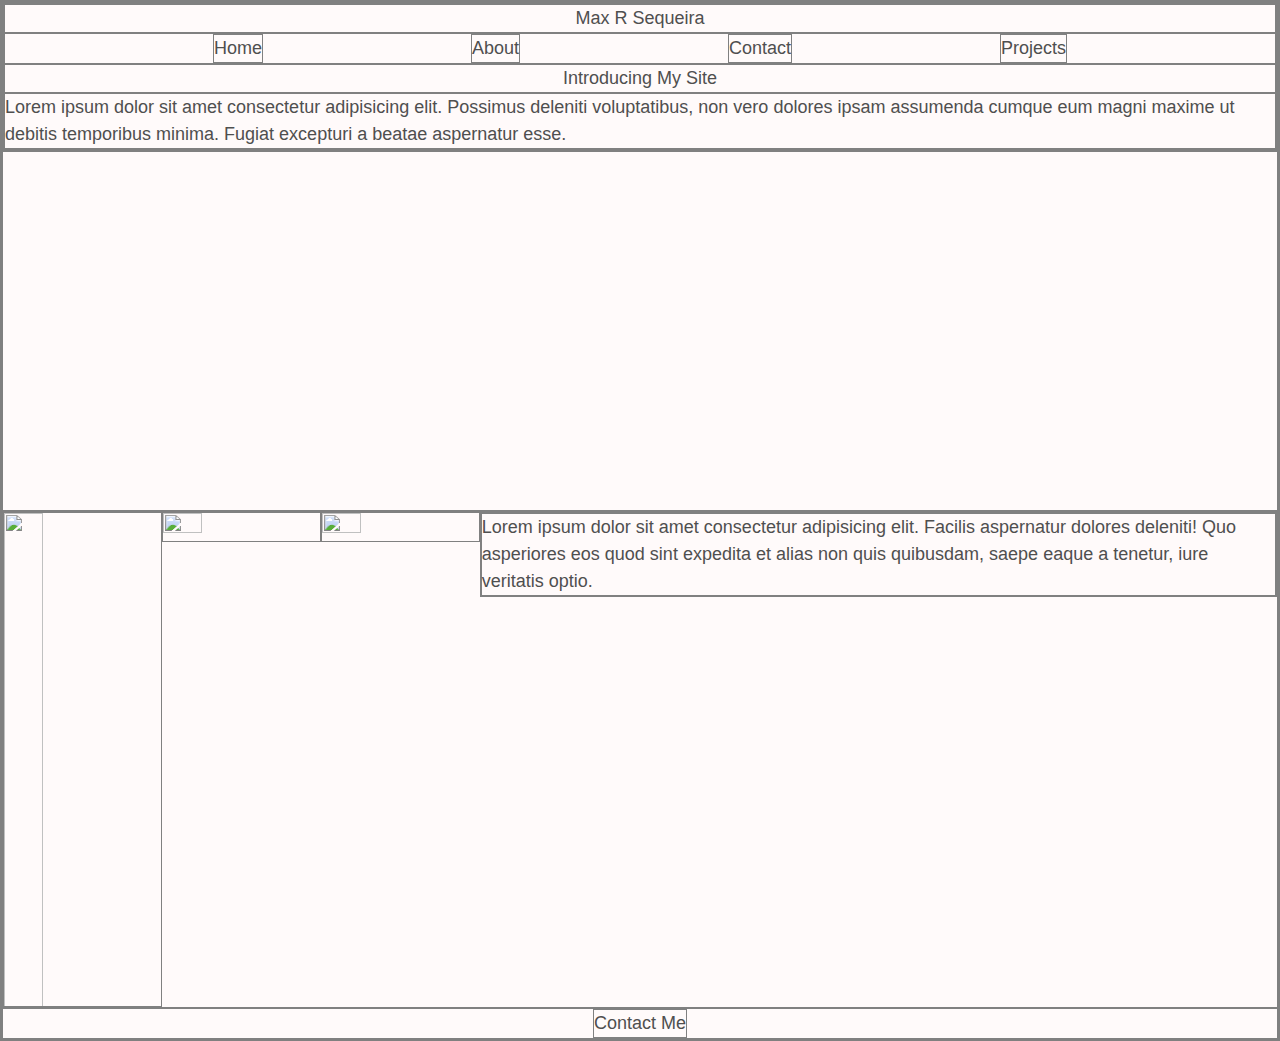
==== index.html @ 5101b160 "Update" ====
<!DOCTYPE html>
<html lang="en">
<head>
    <link rel="stylesheet" href="style/index.css">
    <meta charset="UTF-8">
    <meta name="viewport" content="width=device-width, initial-scale=1.0">
    <title>Max's Sample Website</title>
</head>
<body>
    <section class="top">
        <header>
            <h1>Max R Sequeira</h1>
            <div class="buttons">
            <a href="#">Home</a>
            <a href="#">About</a>
            <a href="#">Contact</a>
            <a href="#">Projects</a>
            </div>
            <h2>Introducing My Site</h2>
            <p>Lorem ipsum dolor sit amet consectetur adipisicing elit. Possimus deleniti voluptatibus, non vero dolores ipsam assumenda cumque eum magni maxime ut debitis temporibus minima. Fugiat excepturi a beatae aspernatur esse.</p>
        </header>
    </section>
    <section class="UpperMiddle">
    </section>
    <section class="LowerMiddle">
        <img class="a" src="https://images.unsplash.com/photo-1519310044370-9d383ee2c2b0?ixlib=rb-1.2.1&ixid=MnwxMjA3fDB8MHxwaG90by1wYWdlfHx8fGVufDB8fHx8&auto=format&fit=crop&w=750&q=80" alt="">
        <img class="b" src="https://images.unsplash.com/photo-1564166174574-a9666f590437?ixid=MnwxMjA3fDB8MHxwaG90by1wYWdlfHx8fGVufDB8fHx8&ixlib=rb-1.2.1&auto=format&fit=crop&w=334&q=80" alt="">
        <img class="c" src="https://images.unsplash.com/photo-1544648720-132573cb590d?ixlib=rb-1.2.1&ixid=MnwxMjA3fDB8MHxwaG90by1wYWdlfHx8fGVufDB8fHx8&auto=format&fit=crop&w=334&q=80" alt="">
        <div><p>Lorem ipsum dolor sit amet consectetur adipisicing elit. Facilis aspernatur dolores deleniti! Quo asperiores eos quod sint expedita et alias non quis quibusdam, saepe eaque a tenetur, iure veritatis optio.</p></div>
    </section> 
    <footer>
        <a href="#">Contact Me</a>
    </footer>
</body>
</html>
---- style/index.css ----
/*MEYERS reset*/

html, body, div, span, applet, object, iframe,
h1, h2, h3, h4, h5, h6, p, blockquote, pre,
a, abbr, acronym, address, big, cite, code,
del, dfn, em, img, ins, kbd, q, s, samp,
small, strike, strong, sub, sup, tt, var,
b, u, i, center,
dl, dt, dd, ol, ul, li,
fieldset, form, label, legend,
table, caption, tbody, tfoot, thead, tr, th, td,
article, aside, canvas, details, embed, 
figure, figcaption, footer, header, hgroup, 
menu, nav, output, ruby, section, summary,
time, mark, audio, video {
	margin: 0;
	padding: 0;
	font-size: 100%;
	font: inherit;
	vertical-align: baseline;
}
/* HTML5 display-role reset for older browsers */
article, aside, details, figcaption, figure, 
footer, header, hgroup, menu, nav, section {
	display: block;
}
ol, ul {
	list-style: none;
}
blockquote, q {
	quotes: none;
}
blockquote:before, blockquote:after,
q:before, q:after {
	content: '';
	content: none;
}
table {
	border-collapse: collapse;
	border-spacing: 0;
}
*{
    box-sizing: border-box;
    margin:0;
    padding:0;
    max-width:100%;
    border:1px solid grey;
}
/*General Styles*/

html{
    font-size:62.5%;
}
body{
    font-size:1.8rem;
    color:#4f4f4f;
    line-height:1.5;
    font-family: 'PT Sans', sans-serif;
    background-color:#FFFAFA;
}
h1, h2{
    text-align:center;
}

a{
    text-decoration:none;
    color:#4f4f4f;
}
hover:a{
    color: red;
}

/*General Styles*/

.Top{
    display:flex;
    justify-content:center;
    align-items: center;
}

.buttons{
    display:flex;
    justify-content:space-evenly;
    align-items:stretch;
    align-content:space-between;
    height: 20%;
}

.UpperMiddle{
    height: 40vh;
    background-image: url('https://images.unsplash.com/photo-1610296669228-602fa827fc1f?ixlib=rb-1.2.1&ixid=MnwxMjA3fDB8MHxwaG90by1wYWdlfHx8fGVufDB8fHx8&auto=format&fit=crop&w=668&q=80');
    background-repeat: no-repeat;
    background-size: cover;
    background-position: bottom;
}

.LowerMiddle{
    display: flex;
    align-items: flex-start;
    justify-content: center;
}

img{
    float:left;
    width: 25%;
    height: 25%;
    object-fit: cover;
}

.a{
    height: 55vh;
}

footer{
    display:flex;
    justify-content:center;
}
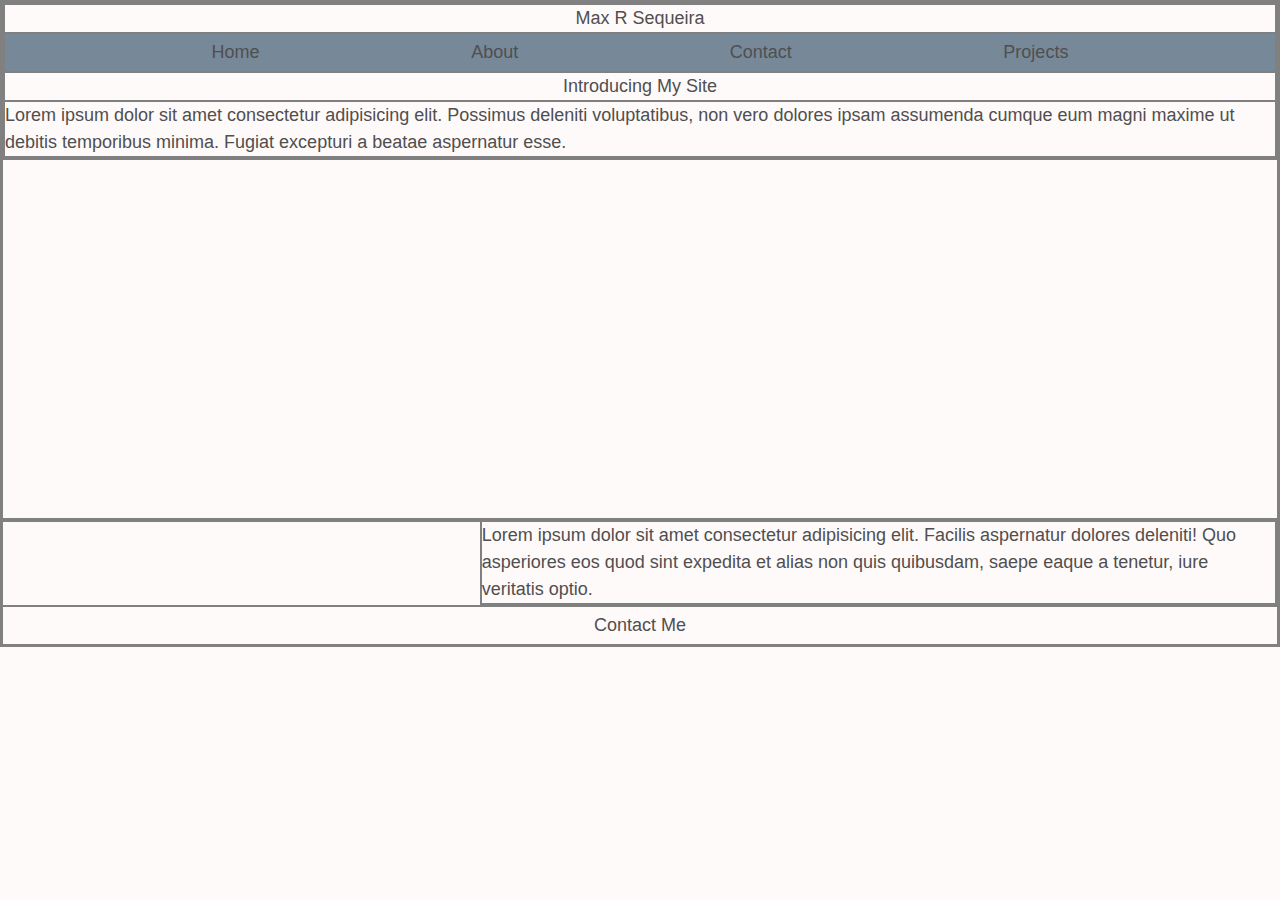
==== commit fe0fe11c: "UPDATE PHEW" ====
--- a/index.html
+++ b/index.html
@@ -11,10 +11,10 @@
         <header>
             <h1>Max R Sequeira</h1>
             <div class="buttons">
-            <a href="#">Home</a>
-            <a href="#">About</a>
-            <a href="#">Contact</a>
-            <a href="#">Projects</a>
+            <a href="index.html">Home</a>
+            <a href="about.html">About</a>
+            <a href="contact.html">Contact</a>
+            <a href="projects.html">Projects</a>
             </div>
             <h2>Introducing My Site</h2>
             <p>Lorem ipsum dolor sit amet consectetur adipisicing elit. Possimus deleniti voluptatibus, non vero dolores ipsam assumenda cumque eum magni maxime ut debitis temporibus minima. Fugiat excepturi a beatae aspernatur esse.</p>
--- a/style/index.css
+++ b/style/index.css
@@ -84,6 +84,7 @@
     align-items:stretch;
     align-content:space-between;
     height: 20%;
+    background-color: lightslategray;
 }
 
 .UpperMiddle{
@@ -103,15 +104,25 @@
 img{
     float:left;
     width: 25%;
-    height: 25%;
+    height: auto;
     object-fit: cover;
 }
 
-.a{
-    height: 55vh;
+a{
+    padding: 5px;
+    border: 2px black;
 }
 
 footer{
     display:flex;
     justify-content:center;
+}
+
+
+
+
+/*PROJECTS PAGE*/
+
+#Projects{
+    background-image: url('https://images.unsplash.com/photo-1610296669228-602fa827fc1f?ixlib=rb-1.2.1&ixid=MnwxMjA3fDB8MHxwaG90by1wYWdlfHx8fGVufDB8fHx8&auto=format&fit=crop&w=668&q=80');
 }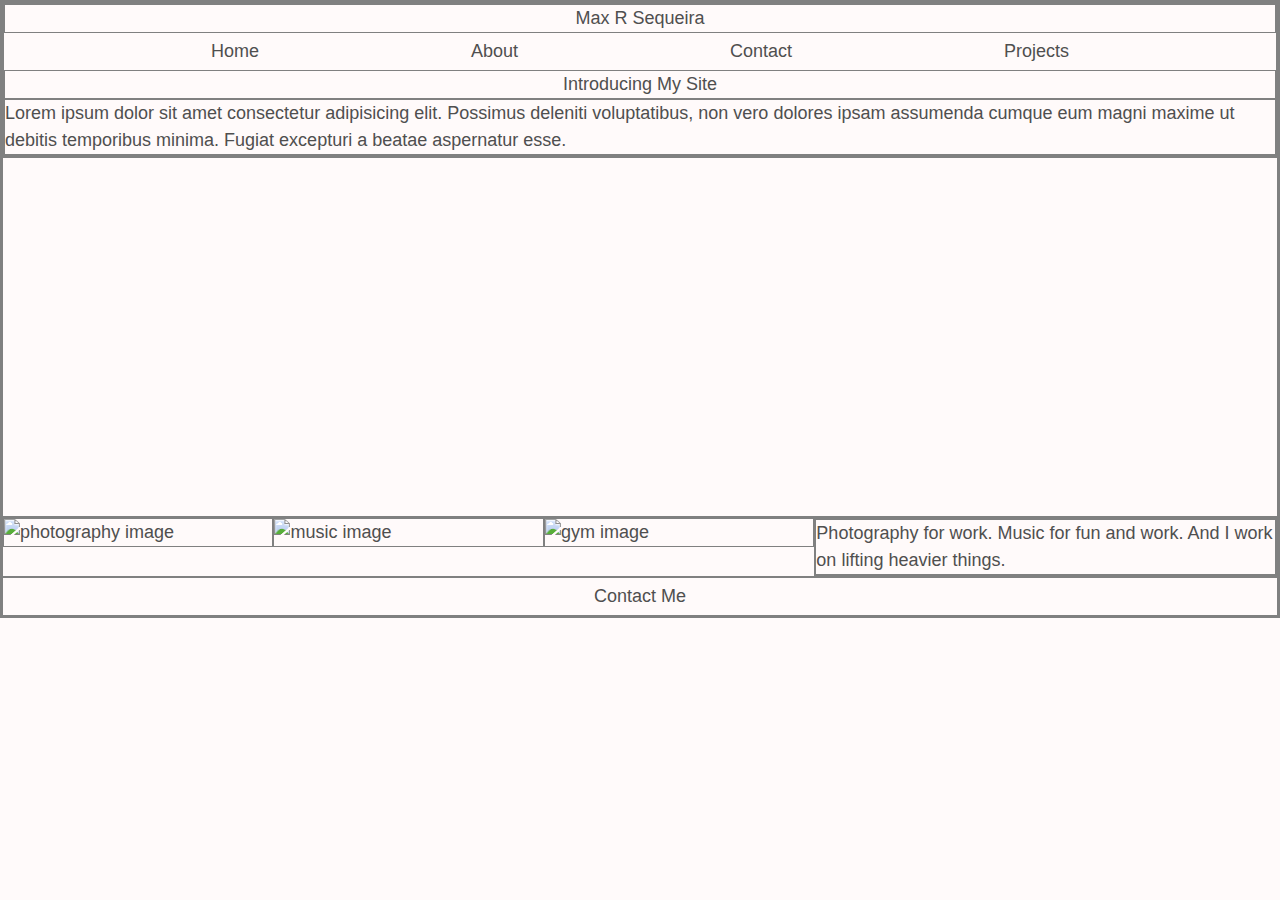
==== commit cd647224: "Another round" ====
--- a/index.html
+++ b/index.html
@@ -23,10 +23,10 @@
     <section class="UpperMiddle">
     </section>
     <section class="LowerMiddle">
-        <img class="a" src="https://images.unsplash.com/photo-1519310044370-9d383ee2c2b0?ixlib=rb-1.2.1&ixid=MnwxMjA3fDB8MHxwaG90by1wYWdlfHx8fGVufDB8fHx8&auto=format&fit=crop&w=750&q=80" alt="">
-        <img class="b" src="https://images.unsplash.com/photo-1564166174574-a9666f590437?ixid=MnwxMjA3fDB8MHxwaG90by1wYWdlfHx8fGVufDB8fHx8&ixlib=rb-1.2.1&auto=format&fit=crop&w=334&q=80" alt="">
-        <img class="c" src="https://images.unsplash.com/photo-1544648720-132573cb590d?ixlib=rb-1.2.1&ixid=MnwxMjA3fDB8MHxwaG90by1wYWdlfHx8fGVufDB8fHx8&auto=format&fit=crop&w=334&q=80" alt="">
-        <div><p>Lorem ipsum dolor sit amet consectetur adipisicing elit. Facilis aspernatur dolores deleniti! Quo asperiores eos quod sint expedita et alias non quis quibusdam, saepe eaque a tenetur, iure veritatis optio.</p></div>
+        <img class="photo" src="https://images.unsplash.com/photo-1611599738437-740eade51365?ixlib=rb-1.2.1&ixid=MnwxMjA3fDB8MHxwaG90by1wYWdlfHx8fGVufDB8fHx8&auto=format&fit=crop&w=401&q=80" alt="photography image">
+        <img class="music" src="https://images.unsplash.com/photo-1558755057-a280f8772d0d?ixlib=rb-1.2.1&ixid=MnwxMjA3fDB8MHxwaG90by1wYWdlfHx8fGVufDB8fHx8&auto=format&fit=crop&w=334&q=80" alt="music image">
+        <img class="gym" src="https://images.unsplash.com/photo-1576678927484-cc907957088c?ixid=MnwxMjA3fDB8MHxwaG90by1wYWdlfHx8fGVufDB8fHx8&ixlib=rb-1.2.1&auto=format&fit=crop&w=334&q=80" alt="gym image">
+        <div class="descrip"><p>Photography for work. Music for fun and work. And I work on lifting heavier things.</p></div>
     </section> 
     <footer>
         <a href="#">Contact Me</a>
--- a/style/index.css
+++ b/style/index.css
@@ -66,7 +66,7 @@
     text-decoration:none;
     color:#4f4f4f;
 }
-hover:a{
+hover:buttons{
     color: red;
 }
 
@@ -84,7 +84,9 @@
     align-items:stretch;
     align-content:space-between;
     height: 20%;
-    background-color: lightslategray;
+    padding: 4px auto;
+    border: 1px;
+
 }
 
 .UpperMiddle{
@@ -101,9 +103,15 @@
     justify-content: center;
 }
 
+div{
+    display:flex; 
+    justify-content: center;
+    align-items: center;
+}
+
 img{
     float:left;
-    width: 25%;
+    width: 30%;
     height: auto;
     object-fit: cover;
 }
@@ -116,13 +124,4 @@
 footer{
     display:flex;
     justify-content:center;
-}
-
-
-
-
-/*PROJECTS PAGE*/
-
-#Projects{
-    background-image: url('https://images.unsplash.com/photo-1610296669228-602fa827fc1f?ixlib=rb-1.2.1&ixid=MnwxMjA3fDB8MHxwaG90by1wYWdlfHx8fGVufDB8fHx8&auto=format&fit=crop&w=668&q=80');
 }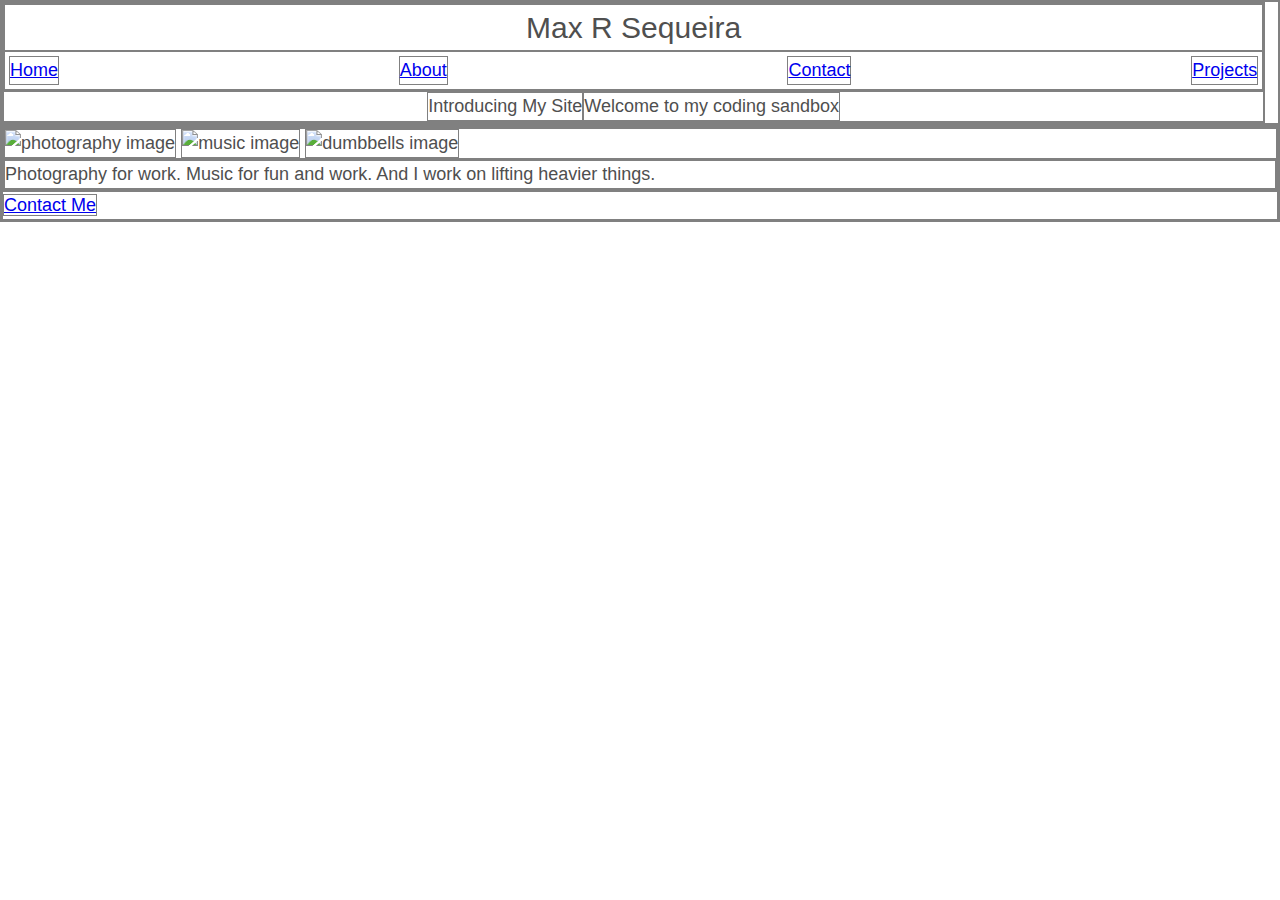
==== commit d38318af: "Doing this week's homework assignment and retouching old assignment. Sending an update to gh" ====
--- a/index.html
+++ b/index.html
@@ -7,25 +7,31 @@
     <title>Max's Sample Website</title>
 </head>
 <body>
-    <section class="top">
-        <header>
+    <header>
+        <div class=navigationbar>
             <h1>Max R Sequeira</h1>
-            <div class="buttons">
+            <nav>
             <a href="index.html">Home</a>
             <a href="about.html">About</a>
             <a href="contact.html">Contact</a>
             <a href="projects.html">Projects</a>
-            </div>
+            </nav>
+        </div>
+        <div class="subtitlesection">
             <h2>Introducing My Site</h2>
-            <p>Lorem ipsum dolor sit amet consectetur adipisicing elit. Possimus deleniti voluptatibus, non vero dolores ipsam assumenda cumque eum magni maxime ut debitis temporibus minima. Fugiat excepturi a beatae aspernatur esse.</p>
-        </header>
+          <p>Welcome to my coding sandbox</p>
+        </div>
+    </header>
+    <section class="blanksection">
+        <div class="backgroundimage">
+        </div>
     </section>
-    <section class="UpperMiddle">
-    </section>
-    <section class="LowerMiddle">
-        <img class="photo" src="https://images.unsplash.com/photo-1611599738437-740eade51365?ixlib=rb-1.2.1&ixid=MnwxMjA3fDB8MHxwaG90by1wYWdlfHx8fGVufDB8fHx8&auto=format&fit=crop&w=401&q=80" alt="photography image">
-        <img class="music" src="https://images.unsplash.com/photo-1558755057-a280f8772d0d?ixlib=rb-1.2.1&ixid=MnwxMjA3fDB8MHxwaG90by1wYWdlfHx8fGVufDB8fHx8&auto=format&fit=crop&w=334&q=80" alt="music image">
-        <img class="gym" src="https://images.unsplash.com/photo-1576678927484-cc907957088c?ixid=MnwxMjA3fDB8MHxwaG90by1wYWdlfHx8fGVufDB8fHx8&ixlib=rb-1.2.1&auto=format&fit=crop&w=334&q=80" alt="gym image">
+    <section class="maincontents">
+        <div class="images">
+        <img class="pimage photo" src="https://images.unsplash.com/photo-1611599738437-740eade51365?ixlib=rb-1.2.1&ixid=MnwxMjA3fDB8MHxwaG90by1wYWdlfHx8fGVufDB8fHx8&auto=format&fit=crop&w=401&q=80" alt="photography image">
+        <img class="image music" src="https://images.unsplash.com/photo-1558755057-a280f8772d0d?ixlib=rb-1.2.1&ixid=MnwxMjA3fDB8MHxwaG90by1wYWdlfHx8fGVufDB8fHx8&auto=format&fit=crop&w=334&q=80" alt="music image">
+        <img class="image gym" src="https://images.unsplash.com/photo-1576678927484-cc907957088c?ixid=MnwxMjA3fDB8MHxwaG90by1wYWdlfHx8fGVufDB8fHx8&ixlib=rb-1.2.1&auto=format&fit=crop&w=334&q=80" alt="dumbbells image">
+        </div>
         <div class="descrip"><p>Photography for work. Music for fun and work. And I work on lifting heavier things.</p></div>
     </section> 
     <footer>
--- a/style/index.css
+++ b/style/index.css
@@ -39,10 +39,11 @@
 	border-collapse: collapse;
 	border-spacing: 0;
 }
+
 *{
     box-sizing: border-box;
     margin:0;
-    padding:0;
+    padding:2px;
     max-width:100%;
     border:1px solid grey;
 }
@@ -51,77 +52,48 @@
 html{
     font-size:62.5%;
 }
+
 body{
     font-size:1.8rem;
     color:#4f4f4f;
     line-height:1.5;
     font-family: 'PT Sans', sans-serif;
-    background-color:#FFFAFA;
-}
-h1, h2{
-    text-align:center;
+    text-decoration: none;
 }
 
-a{
-    text-decoration:none;
-    color:#4f4f4f;
+/*HEADER Stlying*/
+header{
+    width: 99%;
+    align-self: center;
 }
-hover:buttons{
-    color: red;
+h1{
+    display:flex;
+    justify-content: center;
+    align-content: center;
+    font-size: 3rem;
+}
+nav{
+    display: flex;
+    justify-content: space-between;
+    text-decoration: none;
+    padding: 4px 4px;
+}
+.subtitlesection{
+    display:flex;
+    justify-content: center;
+
+}
 }
 
-/*General Styles*/
 
-.Top{
-    display:flex;
-    justify-content:center;
-    align-items: center;
+
+
+@media(max-width: 800px){
+    /*if the screen size is 800px or smaller apply these styles*/
 }
 
-.buttons{
-    display:flex;
-    justify-content:space-evenly;
-    align-items:stretch;
-    align-content:space-between;
-    height: 20%;
-    padding: 4px auto;
-    border: 1px;
-
-}
-
-.UpperMiddle{
-    height: 40vh;
-    background-image: url('https://images.unsplash.com/photo-1610296669228-602fa827fc1f?ixlib=rb-1.2.1&ixid=MnwxMjA3fDB8MHxwaG90by1wYWdlfHx8fGVufDB8fHx8&auto=format&fit=crop&w=668&q=80');
-    background-repeat: no-repeat;
-    background-size: cover;
-    background-position: bottom;
-}
-
-.LowerMiddle{
-    display: flex;
-    align-items: flex-start;
-    justify-content: center;
-}
-
-div{
-    display:flex; 
-    justify-content: center;
-    align-items: center;
-}
-
-img{
-    float:left;
-    width: 30%;
-    height: auto;
-    object-fit: cover;
-}
-
-a{
-    padding: 5px;
-    border: 2px black;
-}
-
-footer{
-    display:flex;
-    justify-content:center;
-}+@media(max-width: 500px){
+    /*if the screen size is 500px or smaller apply these styles*/
+    nav{
+        flex-direction:column;
+    }